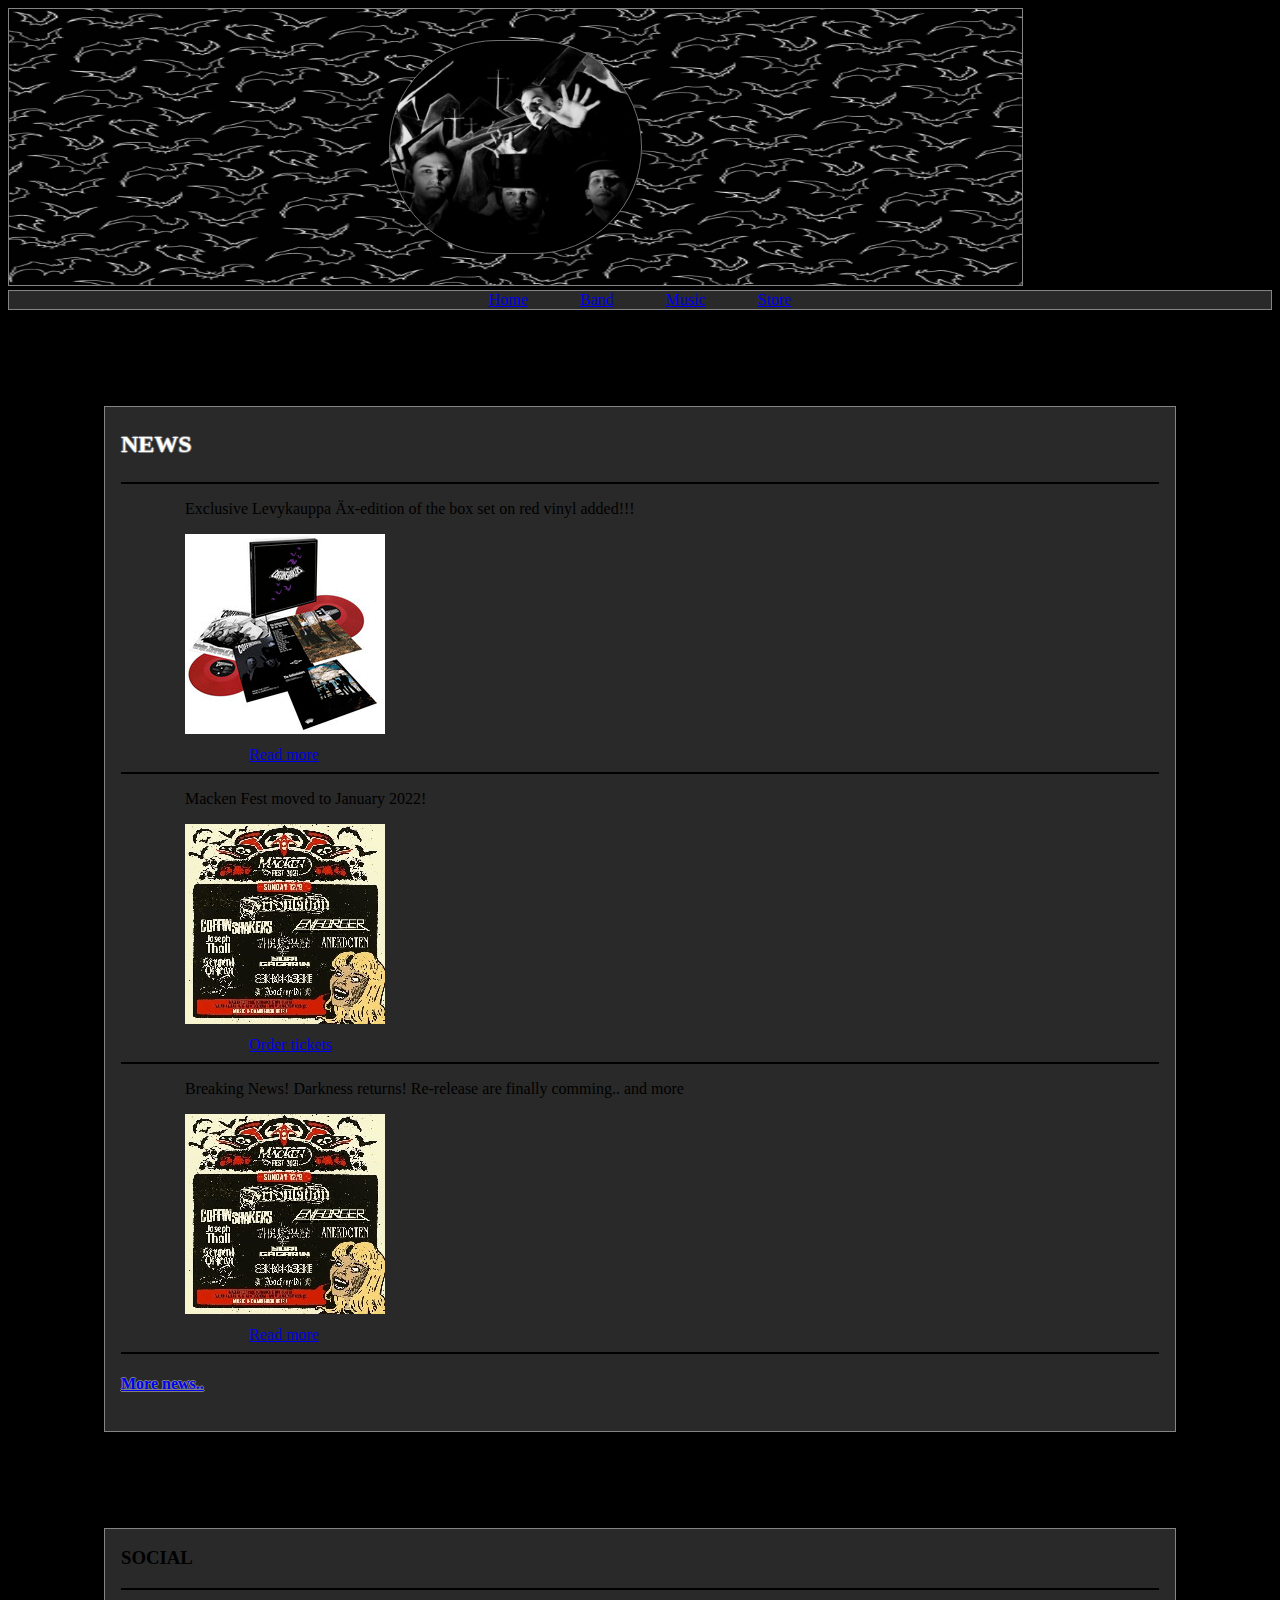
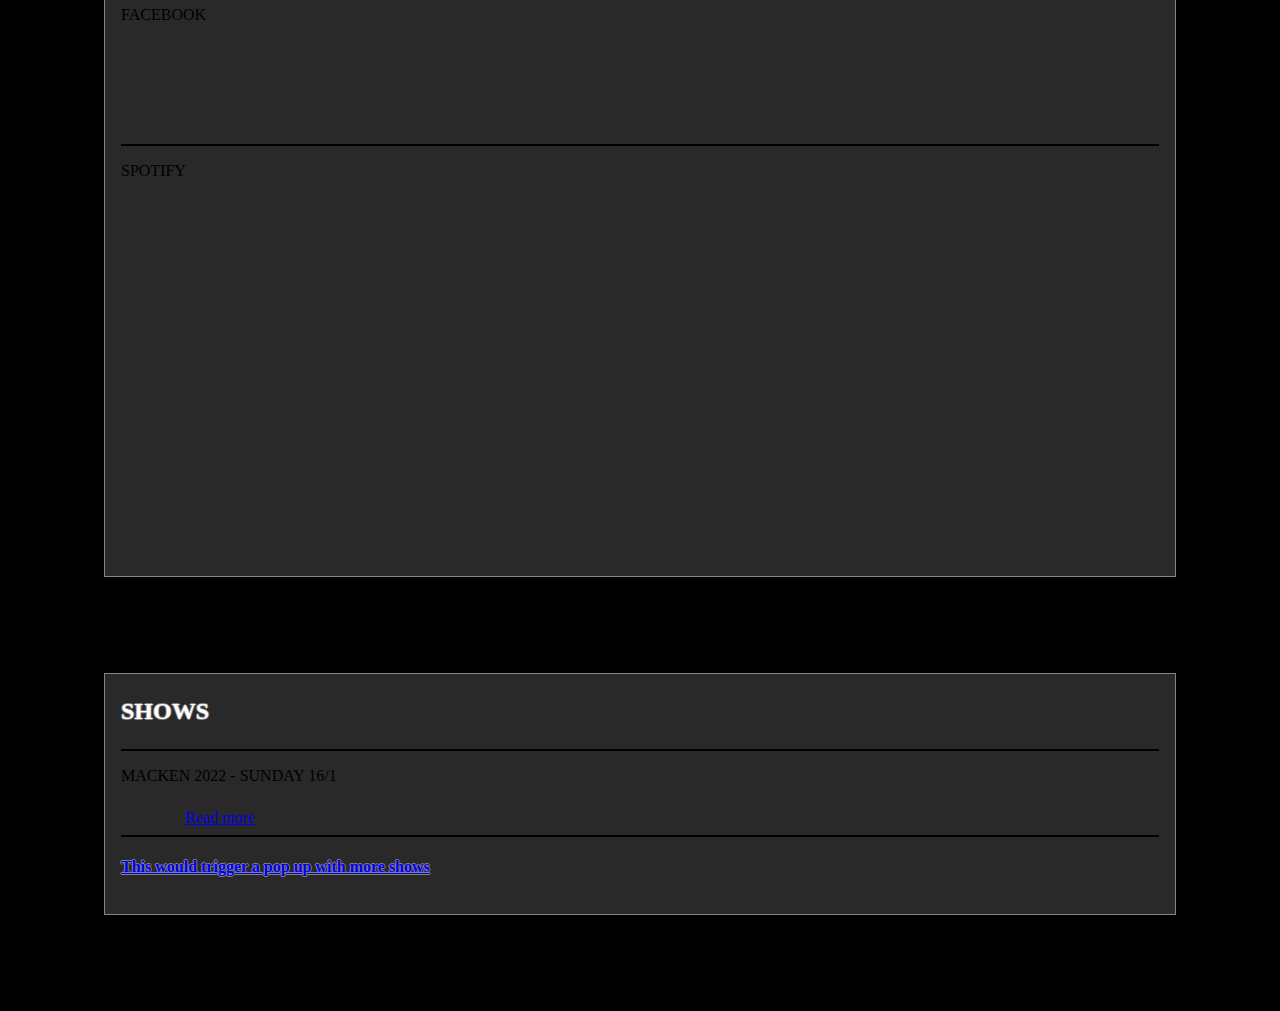
==== index.html @ 34703eab "Update index.html" ====
<!DOCTYPE html>
<html lang="en">
<head>
    <meta charset="UTF-8">
    <meta http-equiv="X-UA-Compatible" content="IE=edge">
    <meta name="viewport" content="width=device-width, initial-scale=1.0">
    <title>The Coffinshakers</title>
    <link rel="stylesheet" href="body_home.css">
</head>
<body>
     
    <section>

         <img class="header_picture" src="Index pictures/Header index.png" alt="logo" />     

         <nav id="navbar"> 
                <a href="index.html">Home</a>   
                <a href="../band/band.html">Band</a>
                <a href="../music/music.html">Music</a>
                <a href="../store/store.html">Store</a>
        </nav>
        

        

          

    </section>


<section id=news_home_tab>

    <img>

    <h3 class="tab_names">NEWS</h3>

    <span class="line_news"></span>

    <article class="news_new_merch" >
        
        <p>Exclusive Levykauppa Äx-edition of the box set on red vinyl added!!!</p>
        <a href="store/store.html"><img src="Index pictures/The curse of the coffinshakers.jpg"></a>
        <div class="news_new_merch_picturetext">
        <a href="store/store.html"><span>Read more<span</></a>
        </div>

    </article>

    <span class="line_news"></span>

    <article class="news_info_festival">

        <p>Macken Fest moved to January 2022!</p>
        <a href="store/store.html"><img src="Index pictures/Macken_poster.jpg"></a>
        <div class="news_new_merch_picturetext">
        <a href="store/store.html"><span>Order tickets<span</></a>
        </div>

        

    </article>
    
    <span class="line_news"></span>

    <article class="news_breaking_news"> 

        <p>Breaking News! Darkness returns! Re-release are finally comming.. and more</p>
        <a href="store/store.html"><img src="Index pictures/Macken_poster.jpg"></a>
        <div class="news_new_merch_picturetext">
        <a href="store/store.html"><span>Read more<span</></a>
        </div>


    </article>

    <span class="line_news"></span>

    <section class="more_news">

        <a href="index.html"><h4>More news..</h4></a>



    </section>

</section>


</section>
    


<section id="social_home_tab">

    <h3 class="tab_names_social">SOCIAL</h3>

    <span class="line_news"></span>

     <section class=facebook_tab>
         <p>FACEBOOK</p>
         <iframe src="https://www.facebook.com/plugins/page.php?href=https%3A%2F%2Fwww.facebook.com%2Fcoffinshakers&tabs&width=300&height=100&small_header=true&adapt_container_width=false&hide_cover=false&show_facepile=false&appId=117243828300285" width="300" height="100" style="border:none;overflow:hidden" scrolling="no" frameborder="0" allowfullscreen="true" allow="autoplay; clipboard-write; encrypted-media; picture-in-picture; web-share"></iframe>     
     </section>

     <span class="line_news"></span>

     <section class=lastfm_tab>
        <!-- <p>LAST FM</p> -->
     </section>

    <!-- <span class="line_news"></span> -->

     <section class=spotify_tab>
         <p>SPOTIFY</p>

        <iframe src="https://open.spotify.com/embed/album/3rBvmnNixFNedOkrQLKzqr" width="100%" height="360" frameBorder="0" allowfullscreen="" allow="autoplay; clipboard-write; encrypted-media; fullscreen; picture-in-picture"></iframe>

     </section>

                


</section>



    <section id=shows_home_tab>

        <h3 class="tab_names">SHOWS</h3>

        <span class="line_news"></span>

        <article class="show_one_macken">
        
        <span class="line_news"></span>

            <p>MACKEN 2022 - SUNDAY 16/1</p>
        <div class="news_new_merch_picturetext">
        <a href="store/store.html"><span>Read more<span</></a>
        </div>

        </article>

        <span class="line_news"></span>

        <section class="more_shows">
            <a href="index.html"><h4>This would trigger a pop up with more shows</h4></a>



        </section>



    </section>











    

        
</body>
</html>
---- body_home.css ----
body {
     background-image:url("");
     background-color: black;
 }

   
    img {
        max-width: 100%;
        height: auto; 
    }
    
    .tab_names {

        color:#FFFFFF;
        text-shadow:-1px 0 grey, 0 1px grey, 1px 0 grey, 0 -1px grey;
        font-size: 1.5em;
    }

    .more_news {

        color:#FFFFFF;
        text-shadow:-1px 0 grey, 0 1px grey, 1px 0 grey, 0 -1px grey;
        font-size: 1em;
        
    }

    .more_shows {

        color:#FFFFFF;
        text-shadow:-1px 0 grey, 0 1px grey, 1px 0 grey, 0 -1px grey;
        font-size: 1em;
    }

    #navbar {
        overflow: hidden;
        background-color: #292929; 
        text-align:center;
        word-spacing:3em;
        color:#FFFFFF;
        border-width: 0.1em;
        border-style: solid;
        border-color:#848484;
          
    }

    

    #news_home_tab {
        background-color: #292929;
        display: grid;
        grid-column: 1fr,;
        grid-row:1ft;
        gap: 0px;
        margin: 6em;
        padding: 1em;
        padding-top: 0em;
        border-width: 0.1em;
        border-style: solid;
        border-color:#848484;
        
        
    }

    .news_new_merch {

        padding-left:4em;
        padding-right:4em;
    }

    .news_info_festival {
        padding-left:4em;
        padding-right:4em;

    }

    .news_breaking_news {

        padding-left:4em;
        padding-right:4em;
    }

    .news_new_merch_picturetext {
        
            
            padding-top: 0.5em;
            padding-bottom: 0.5em;
            padding-left: 4em;
            padding-right: 4em;
        }
         

    
    .line_news {

        border-bottom: 2px solid;
        
    }
    
    #social_home_tab {
        background-color: #292929;
        display: grid;
        grid-column: 1fr,;
        grid-row:1ft;
        gap: 0px;
        margin: 6em;
        padding: 1em;
        padding-top: 0em;
        border-width: 0.1em;
        border-style: solid;
        border-color:#848484;
    }

    /*.spotify {
        max-width: 100%;
        height: 320;
        <--- Virker ikke?
    }
    */

    #shows_home_tab {
        background-color: #292929;
        display: grid;
        grid-column: 1fr,;
        grid-row:1ft;
        gap: 0px;
        margin: 6em;
        padding: 1em;
        padding-top: 0em;
        border-width: 0.1em;
        border-style: solid;
        border-color:#848484;
    }



 
 @media screen and (min-width: 540px) and (max-width: 760px)

 
 
{  
    img {
        max-width: 100%;
        height: auto; 
    }
    
    .tab_names {

        color:#FFFFFF;
        text-shadow:-1px 0 grey, 0 1px grey, 1px 0 grey, 0 -1px grey;
        font-size: 1.5em;
    }

    .tab_names_social {

        color:#FFFFFF;
        text-shadow:-1px 0 grey, 0 1px grey, 1px 0 grey, 0 -1px grey;
        font-size: 1.5em;
        
    }

    .more_news {

        color:#FFFFFF;
        text-shadow:-1px 0 grey, 0 1px grey, 1px 0 grey, 0 -1px grey;
        font-size: 1em;
        
    }

    .more_shows {

        color:#FFFFFF;
        text-shadow:-1px 0 grey, 0 1px grey, 1px 0 grey, 0 -1px grey;
        font-size: 1em;
    }

    #navbar {
        overflow: hidden;
        background-color: #292929; 
        text-align:center;
        word-spacing:3em;
        color:#FFFFFF;
        border-width: 0.1em;
        border-style: solid;
        border-color:#848484;
          
    }

    

    #news_home_tab {
        background-color: #292929;
        display: grid;
        grid-column: 1fr,;
        grid-row:1ft;
        gap: 0px;
        margin: 6em;
        padding: 1em;
        padding-top: 0em;
        border-width: 0.1em;
        border-style: solid;
        border-color:#848484;
        
        
    }

    .news_new_merch {

        padding-left:4em;
        padding-right:4em;
    }

    .news_info_festival {
        padding-left:4em;
        padding-right:4em;

    }

    .news_breaking_news {

        padding-left:4em;
        padding-right:4em;
    }

    .news_new_merch_picturetext {
        
            
            padding-top: 0.5em;
            padding-bottom: 0.5em;
            padding-left: 4em;
            padding-right: 4em;
        }
         

    
    .line_news {

        border-bottom: 2px solid;
        
    }
    

    /*.spotify {
        max-width: 100%;
        height: 320;
        <--- Virker ikke?
    }
    */

    #shows_home_tab {
        background-color: #292929;
        display: grid;
        grid-column: 1fr,;
        grid-row:1ft;
        gap: 0px;
        margin: 6em;
        padding: 1em;
        padding-top: 0em;
        border-width: 0.1em;
        border-style: solid;
        border-color:#848484;
    }

    .show_one_macken {

        padding-left:4em;
        padding-right:4em;
    }


}




@media screen and (min-width: 760px) and (max-width: 900px)

{  
    img {
        max-width: 100%;
        height: auto; 
    }
    
    .tab_names {

        color:#FFFFFF;
        text-shadow:-1px 0 grey, 0 1px grey, 1px 0 grey, 0 -1px grey;
        font-size: 1.5em;
        padding-left: 9em;
        padding-right: 12em;
    }

    .tab_names_social {

        color:#FFFFFF;
        text-shadow:-1px 0 grey, 0 1px grey, 1px 0 grey, 0 -1px grey;
        font-size: 1.5em;
        padding-left: 9em;
        padding-right: 0em;
    }

    .more_news {

        color:#FFFFFF;
        text-shadow:-1px 0 grey, 0 1px grey, 1px 0 grey, 0 -1px grey;
        font-size: 1em;
        
    }

    .more_shows {

        color:#FFFFFF;
        text-shadow:-1px 0 grey, 0 1px grey, 1px 0 grey, 0 -1px grey;
        font-size: 1em;
    }

    #navbar {
        overflow: hidden;
        background-color: #292929; 
        text-align:center;
        word-spacing:3em;
        color:#FFFFFF;
        border-width: 0.1em;
        border-style: solid;
        border-color:#848484;
          
    }

    

    #news_home_tab {
        background-color: #292929;
        display: grid;
        grid-column: 1fr,;
        grid-row:1ft;
        gap: 0px;
        margin: 8em;
        padding: 1em;
        padding-top: 0em;
        border-width: 0.1em;
        border-style: solid;
        border-color:#848484;
        
        
    }

    .news_new_merch {

        padding-left:9em;
        padding-right:14em;
    }

    .news_info_festival {
        padding-left:9em;
        padding-right:14em;

    }

    .news_breaking_news {

        padding-left:9em;
        padding-right:14em;
    }

    .news_new_merch_picturetext {
        
            
            padding-top: 0.5em;
            padding-bottom: 0.5em;
            padding-left: 4em;
            padding-right: 4em;
        }
         

    
    .line_news {

        border-bottom: 2px solid;
        
    }
    

    /*.spotify {
        max-width: 100%;
        height: 320;
        <--- Virker ikke?
    }
    */

    #shows_home_tab {
        background-color: #292929;
        display: grid;
        grid-column: 1fr,;
        grid-row:1ft;
        gap: 0px;
        margin: 6em;
        padding: 1em;
        padding-top: 0em;
        border-width: 0.1em;
        border-style: solid;
        border-color:#848484;
    }

    .show_one_macken {

        padding-left:9em;
        padding-right:14em;
    }


}



@media screen and (min-width: 810px)

{
    
}
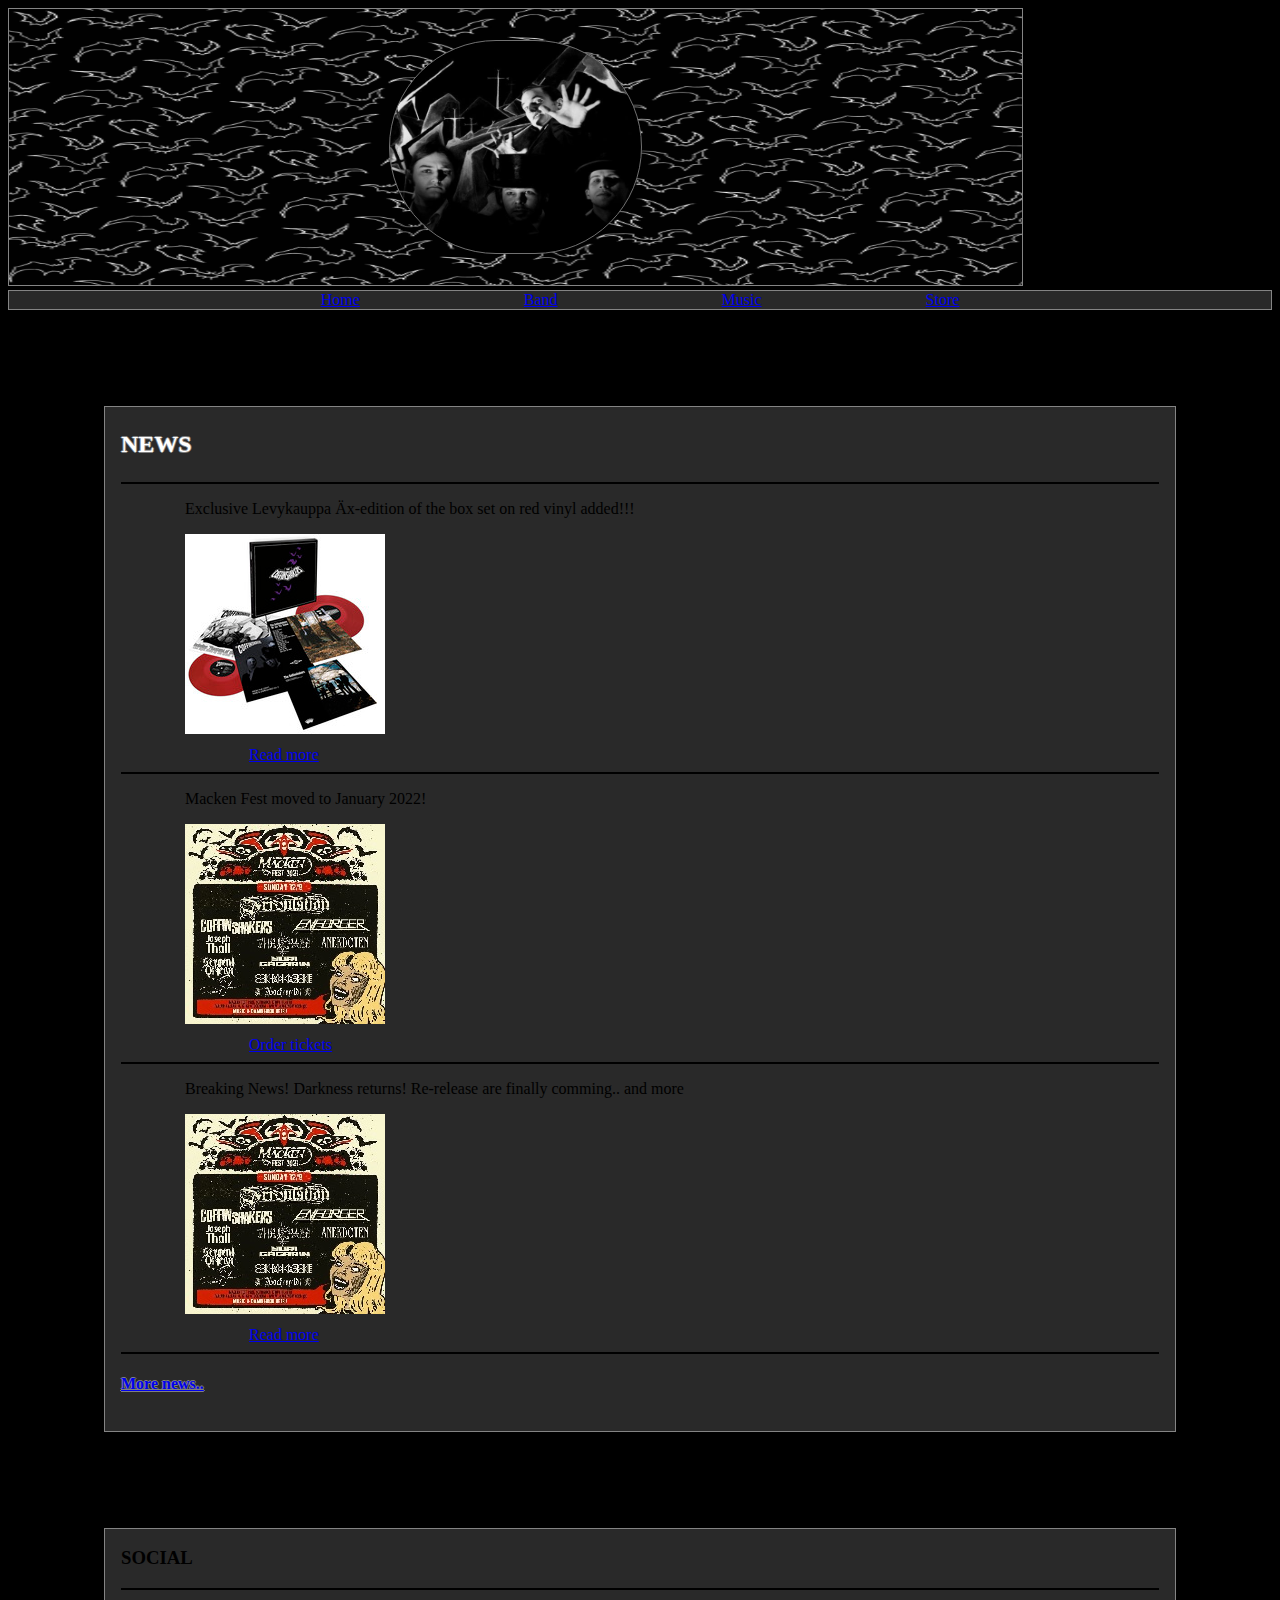
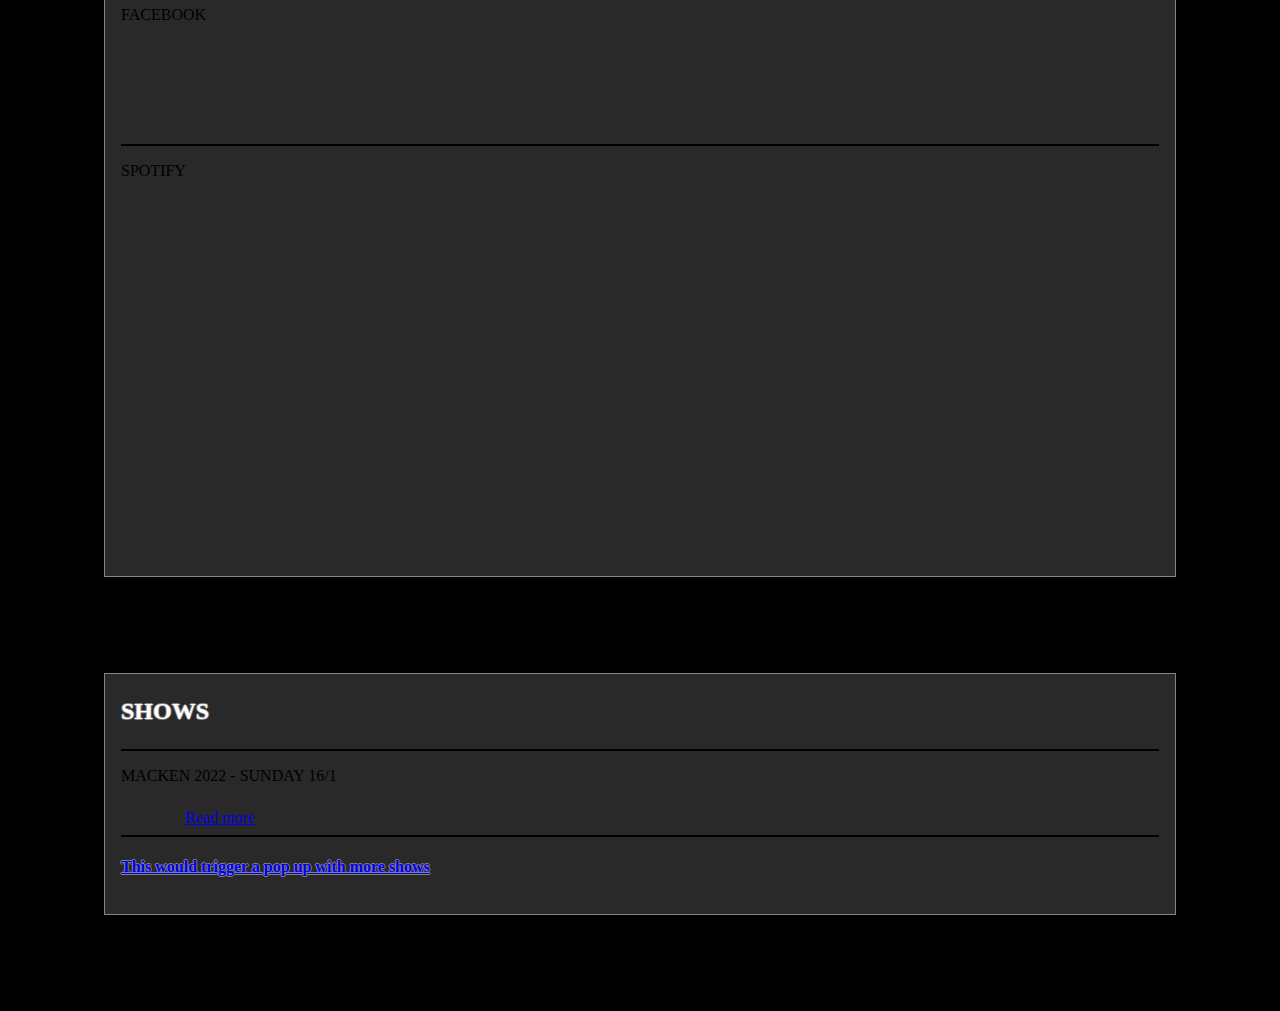
==== commit 733aa276: "added some css to store and body" ====
--- a/index.html
+++ b/index.html
@@ -8,8 +8,10 @@
     <link rel="stylesheet" href="body_home.css">
 </head>
 <body>
-     
-    <section>
+
+ <section class="Home_all_tabs">
+         
+    <section class=>
 
          <img class="header_picture" src="Index pictures/Header index.png" alt="logo" />     
 
@@ -86,7 +88,7 @@
 </section>
 
 
-</section>
+
     
 
 
@@ -154,7 +156,7 @@
     </section>
 
 
-
+</section>
 
 
 
--- a/body_home.css
+++ b/body_home.css
@@ -412,10 +412,33 @@
 
 
 
-@media screen and (min-width: 810px)
+@media screen and (min-width: 910px)
+
 
 {
-    
+    .header_picture {
+        max-width: 100%;
+        height: auto; 
+    }
+
+    #navbar {
+        overflow: hidden;
+        background-color: #292929; 
+        text-align:center;
+        word-spacing:10em;
+        color:#FFFFFF;
+        border-width: 0.1em;
+        border-style: solid;
+        border-color:#848484;
+          
+    }
+
+
+
+
+
+
+
 }
 
 
@@ -428,25 +451,3 @@
 
 
 
-
-
-
-
-
-
-
-
-
-
-
-
-
-
-
-
-
-
-
-
- 
-
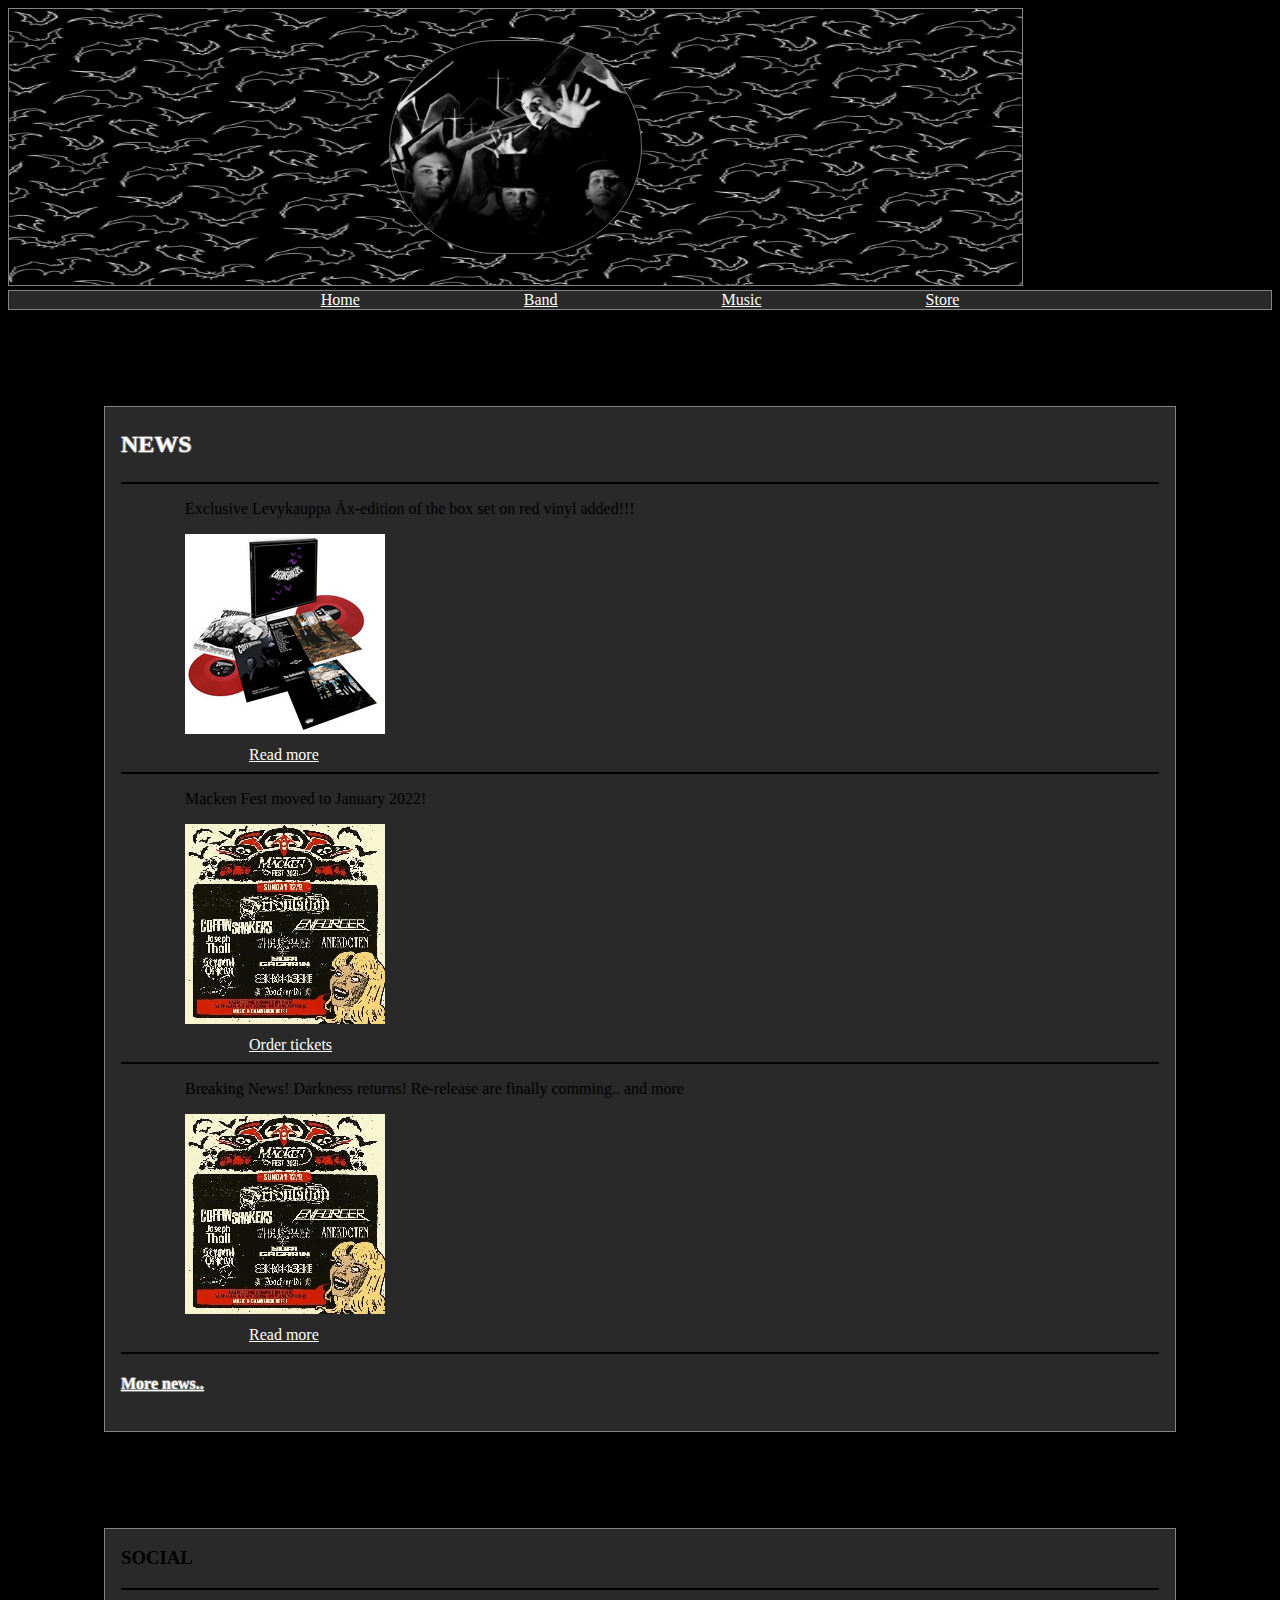
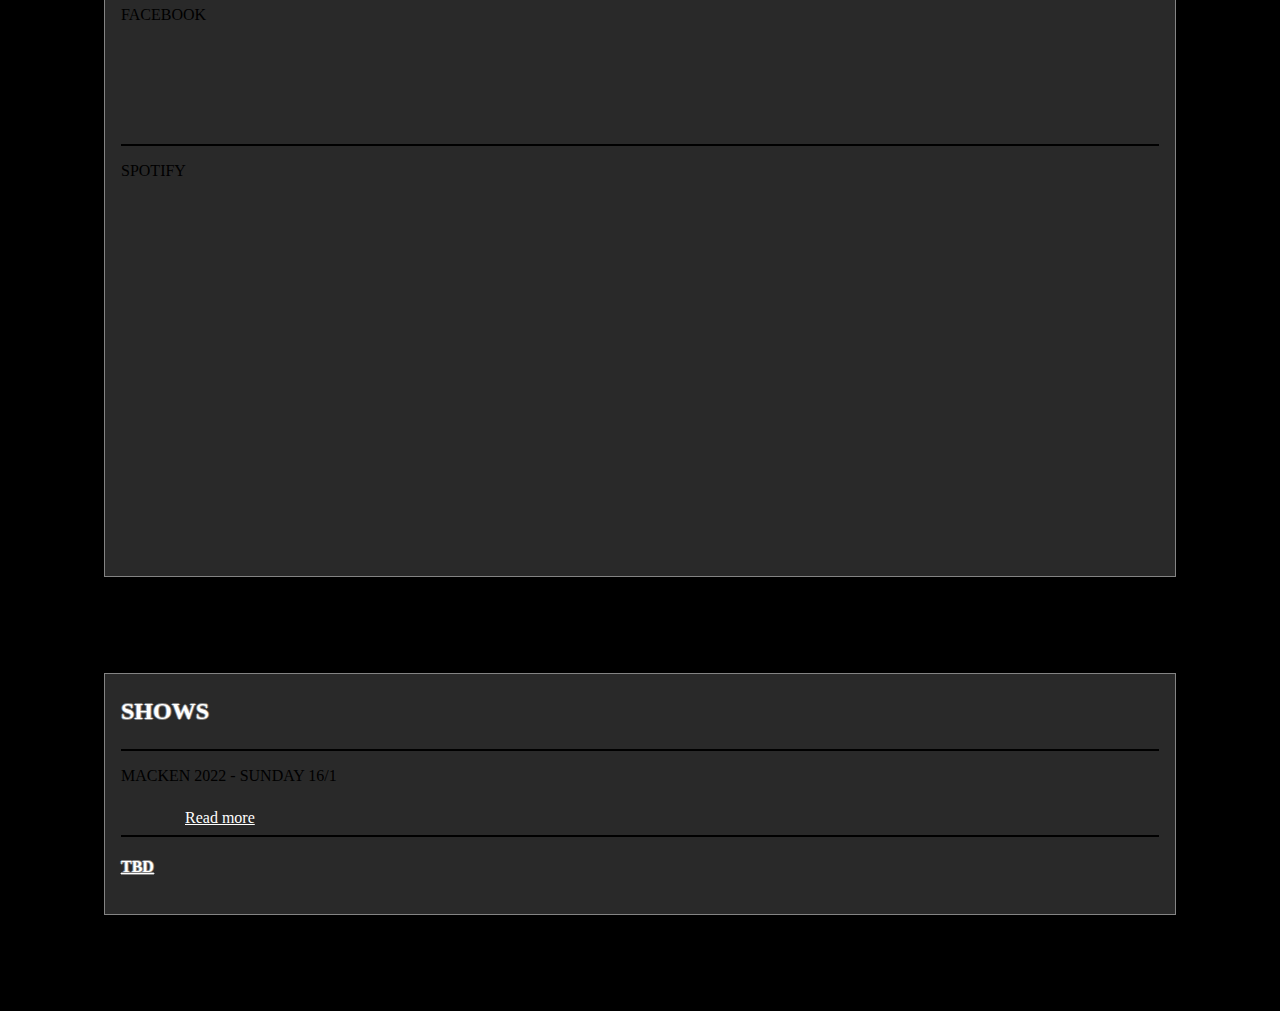
==== commit 0818a5ce: "fixed shows css" ====
--- a/index.html
+++ b/index.html
@@ -10,16 +10,16 @@
 <body>
 
  <section class="Home_all_tabs">
-         
+
     <section class=>
 
          <img class="header_picture" src="Index pictures/Header index.png" alt="logo" />     
 
          <nav id="navbar"> 
-                <a href="index.html">Home</a>   
-                <a href="../band/band.html">Band</a>
-                <a href="../music/music.html">Music</a>
-                <a href="../store/store.html">Store</a>
+                <a class="navbar__headline" href="../index.html">Home</a>   
+                <a class="navbar__headline" href="../band/band.html">Band</a>
+                <a class="navbar__headline" href="../music/music.html">Music</a>
+                <a class="navbar__headline" href="../store/store.html">Store</a>
         </nav>
         
 
@@ -135,7 +135,11 @@
         
         <span class="line_news"></span>
 
-            <p>MACKEN 2022 - SUNDAY 16/1</p>
+<section class="shows_news_tab">
+    
+            <p>MACKEN 2022 - SUNDAY 16/1
+
+            </section>
         <div class="news_new_merch_picturetext">
         <a href="store/store.html"><span>Read more<span</></a>
         </div>
@@ -145,7 +149,7 @@
         <span class="line_news"></span>
 
         <section class="more_shows">
-            <a href="index.html"><h4>This would trigger a pop up with more shows</h4></a>
+            <a href="index.html"><h4>TBD</h4></a>
 
 
 
--- a/body_home.css
+++ b/body_home.css
@@ -7,6 +7,18 @@
     img {
         max-width: 100%;
         height: auto; 
+    }
+
+    a:link {
+
+        color:white;
+        
+    }
+
+    a:visited {
+
+        color:white;
+        
     }
     
     .tab_names {
@@ -143,6 +155,18 @@
         max-width: 100%;
         height: auto; 
     }
+
+    a:link {
+
+        color:white;
+        
+    }
+
+    a:visited {
+
+        color:white;
+        
+    }
     
     .tab_names {
 
@@ -208,11 +232,13 @@
 
         padding-left:4em;
         padding-right:4em;
+        color:#FFFFFF;
     }
 
     .news_info_festival {
         padding-left:4em;
         padding-right:4em;
+        color:#FFFFFF;
 
     }
 
@@ -220,6 +246,168 @@
 
         padding-left:4em;
         padding-right:4em;
+        color:#FFFFFF;
+    }
+
+    .news_new_merch_picturetext {
+        
+            
+            padding-top: 0.5em;
+            padding-bottom: 0.5em;
+            padding-left: 4em;
+            padding-right: 4em;
+            color:#FFFFFF;
+            
+        }
+
+        .shows_news_tab {
+
+            color:#FFFFFF;
+            padding-left: 2em;
+
+        }
+         
+
+    
+    .line_news {
+
+        border-bottom: 2px solid;
+        
+    }
+    
+
+    /*.spotify {
+        max-width: 100%;
+        height: 320;
+        <--- Virker ikke?
+    }
+    */
+
+    #shows_home_tab {
+        background-color: #292929;
+        display: grid;
+        grid-column: 1fr,;
+        grid-row:1ft;
+        gap: 0px;
+        margin: 6em;
+        padding: 1em;
+        padding-top: 0em;
+        border-width: 0.1em;
+        border-style: solid;
+        border-color:#848484;
+    }
+
+    .show_one_macken {
+
+        padding-left:4em;
+        padding-right:4em;
+    }
+
+
+}
+
+
+
+
+@media screen and (min-width: 760px) and (max-width: 900px)
+
+{  
+    img {
+        max-width: 100%;
+        height: auto; 
+    }
+
+    a:link {
+
+        color:white;
+        
+    }
+
+    a:visited {
+
+        color:white;
+        
+    }
+    
+    .tab_names {
+
+        color:#FFFFFF;
+        text-shadow:-1px 0 grey, 0 1px grey, 1px 0 grey, 0 -1px grey;
+        font-size: 1.5em;
+        padding-left: 9em;
+        padding-right: 12em;
+    }
+
+    .tab_names_social {
+
+        color:#FFFFFF;
+        text-shadow:-1px 0 grey, 0 1px grey, 1px 0 grey, 0 -1px grey;
+        font-size: 1.5em;
+        padding-left: 9em;
+        padding-right: 0em;
+    }
+
+    .more_news {
+
+        color:#FFFFFF;
+        text-shadow:-1px 0 grey, 0 1px grey, 1px 0 grey, 0 -1px grey;
+        font-size: 1em;
+        
+    }
+
+    .more_shows {
+
+        color:#FFFFFF;
+        text-shadow:-1px 0 grey, 0 1px grey, 1px 0 grey, 0 -1px grey;
+        font-size: 1em;
+    }
+
+    #navbar {
+        overflow: hidden;
+        background-color: #292929; 
+        text-align:center;
+        word-spacing:3em;
+        color:#FFFFFF;
+        border-width: 0.1em;
+        border-style: solid;
+        border-color:#848484;
+          
+    }
+
+    
+
+    #news_home_tab {
+        background-color: #292929;
+        display: grid;
+        grid-column: 1fr,;
+        grid-row:1ft;
+        gap: 0px;
+        margin: 8em;
+        padding: 1em;
+        padding-top: 0em;
+        border-width: 0.1em;
+        border-style: solid;
+        border-color:#848484;
+        
+        
+    }
+
+    .news_new_merch {
+
+        padding-left:9em;
+        padding-right:14em;
+    }
+
+    .news_info_festival {
+        padding-left:9em;
+        padding-right:14em;
+
+    }
+
+    .news_breaking_news {
+
+        padding-left:9em;
+        padding-right:14em;
     }
 
     .news_new_merch_picturetext {
@@ -230,6 +418,13 @@
             padding-left: 4em;
             padding-right: 4em;
         }
+
+        .shows_news_tab {
+
+            color:#FFFFFF;
+            padding-left: 2em;
+
+        }
          
 
     
@@ -263,148 +458,9 @@
 
     .show_one_macken {
 
-        padding-left:4em;
-        padding-right:4em;
-    }
-
-
-}
-
-
-
-
-@media screen and (min-width: 760px) and (max-width: 900px)
-
-{  
-    img {
-        max-width: 100%;
-        height: auto; 
-    }
-    
-    .tab_names {
-
-        color:#FFFFFF;
-        text-shadow:-1px 0 grey, 0 1px grey, 1px 0 grey, 0 -1px grey;
-        font-size: 1.5em;
-        padding-left: 9em;
-        padding-right: 12em;
-    }
-
-    .tab_names_social {
-
-        color:#FFFFFF;
-        text-shadow:-1px 0 grey, 0 1px grey, 1px 0 grey, 0 -1px grey;
-        font-size: 1.5em;
-        padding-left: 9em;
-        padding-right: 0em;
-    }
-
-    .more_news {
-
-        color:#FFFFFF;
-        text-shadow:-1px 0 grey, 0 1px grey, 1px 0 grey, 0 -1px grey;
-        font-size: 1em;
-        
-    }
-
-    .more_shows {
-
-        color:#FFFFFF;
-        text-shadow:-1px 0 grey, 0 1px grey, 1px 0 grey, 0 -1px grey;
-        font-size: 1em;
-    }
-
-    #navbar {
-        overflow: hidden;
-        background-color: #292929; 
-        text-align:center;
-        word-spacing:3em;
-        color:#FFFFFF;
-        border-width: 0.1em;
-        border-style: solid;
-        border-color:#848484;
-          
-    }
-
-    
-
-    #news_home_tab {
-        background-color: #292929;
-        display: grid;
-        grid-column: 1fr,;
-        grid-row:1ft;
-        gap: 0px;
-        margin: 8em;
-        padding: 1em;
-        padding-top: 0em;
-        border-width: 0.1em;
-        border-style: solid;
-        border-color:#848484;
-        
-        
-    }
-
-    .news_new_merch {
-
         padding-left:9em;
         padding-right:14em;
-    }
-
-    .news_info_festival {
-        padding-left:9em;
-        padding-right:14em;
-
-    }
-
-    .news_breaking_news {
-
-        padding-left:9em;
-        padding-right:14em;
-    }
-
-    .news_new_merch_picturetext {
-        
-            
-            padding-top: 0.5em;
-            padding-bottom: 0.5em;
-            padding-left: 4em;
-            padding-right: 4em;
-        }
-         
-
-    
-    .line_news {
-
-        border-bottom: 2px solid;
-        
-    }
-    
-
-    /*.spotify {
-        max-width: 100%;
-        height: 320;
-        <--- Virker ikke?
-    }
-    */
-
-    #shows_home_tab {
-        background-color: #292929;
-        display: grid;
-        grid-column: 1fr,;
-        grid-row:1ft;
-        gap: 0px;
-        margin: 6em;
-        padding: 1em;
-        padding-top: 0em;
-        border-width: 0.1em;
-        border-style: solid;
-        border-color:#848484;
-    }
-
-    .show_one_macken {
-
-        padding-left:9em;
-        padding-right:14em;
+    
     }
 
 
@@ -419,6 +475,18 @@
     .header_picture {
         max-width: 100%;
         height: auto; 
+    }
+
+    a:link {
+
+        color:white;
+        
+    }
+
+    a:visited {
+
+        color:white;
+        
     }
 
     #navbar {
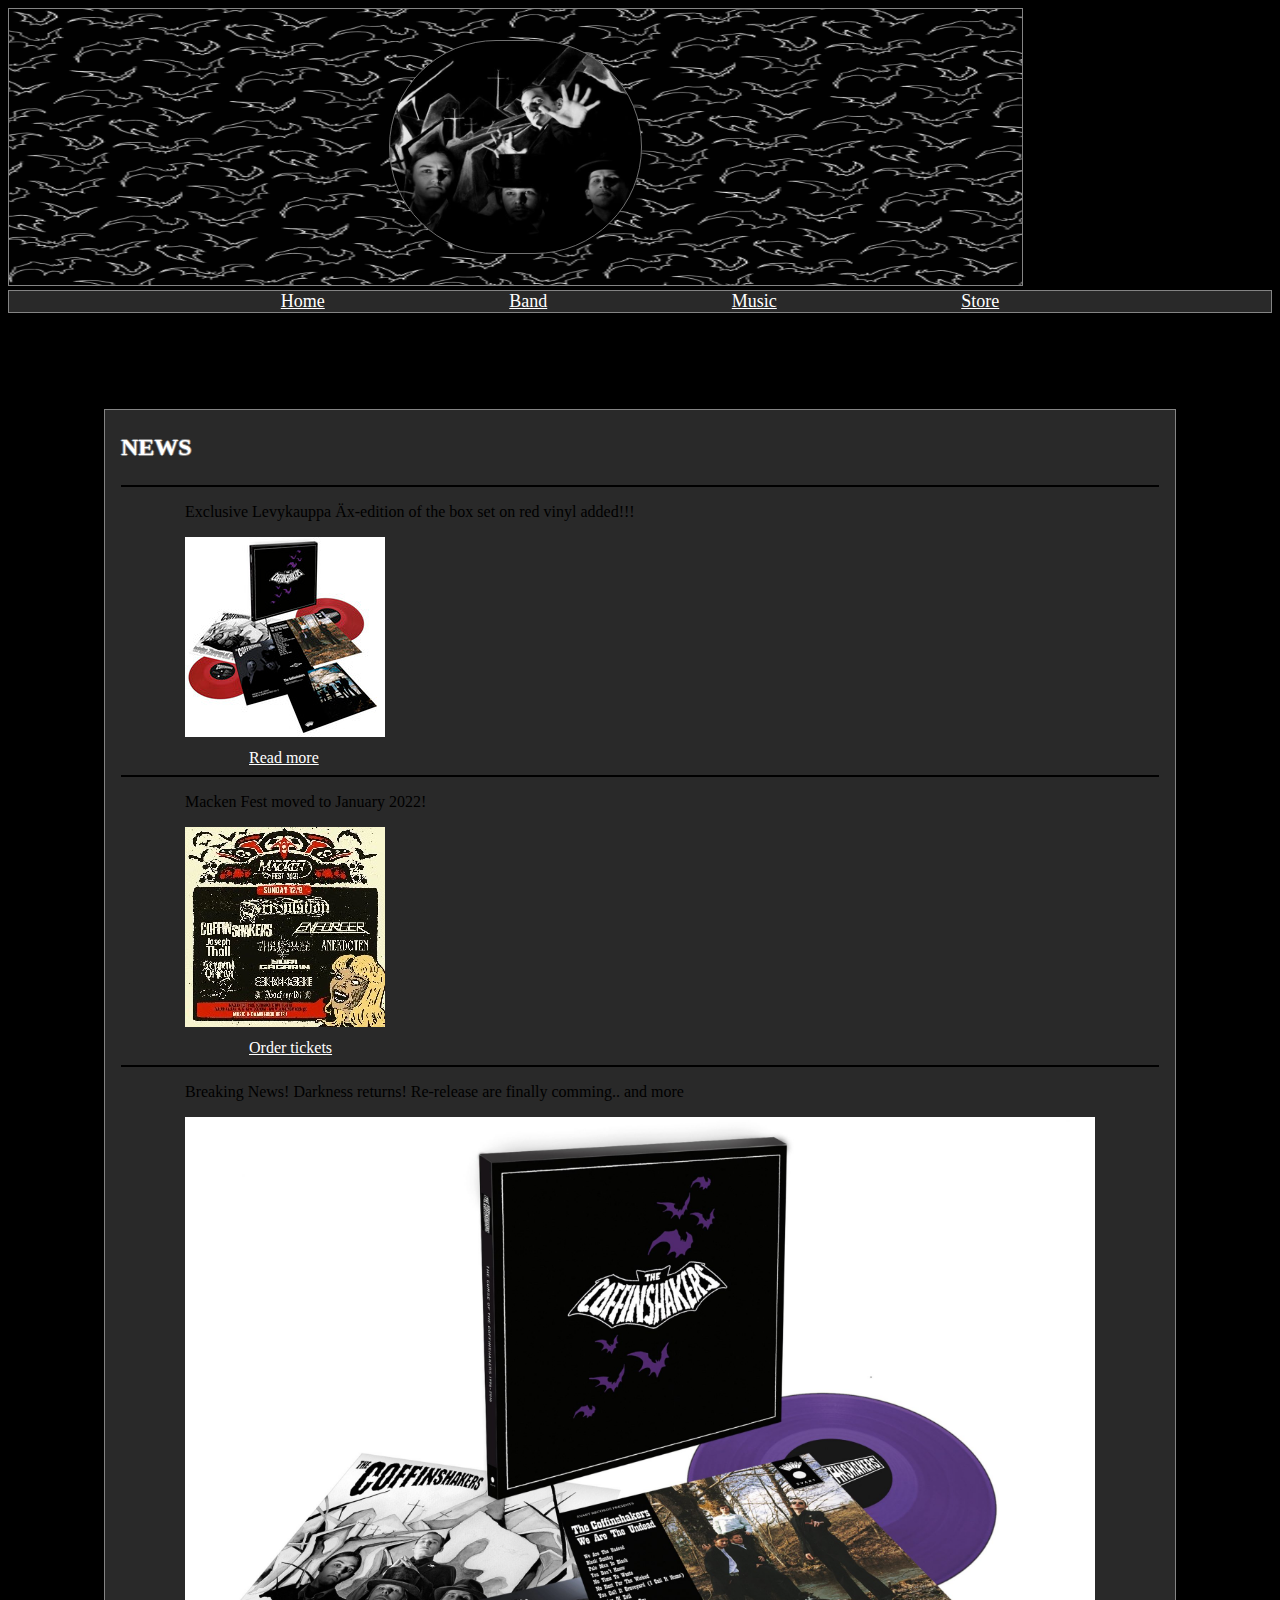
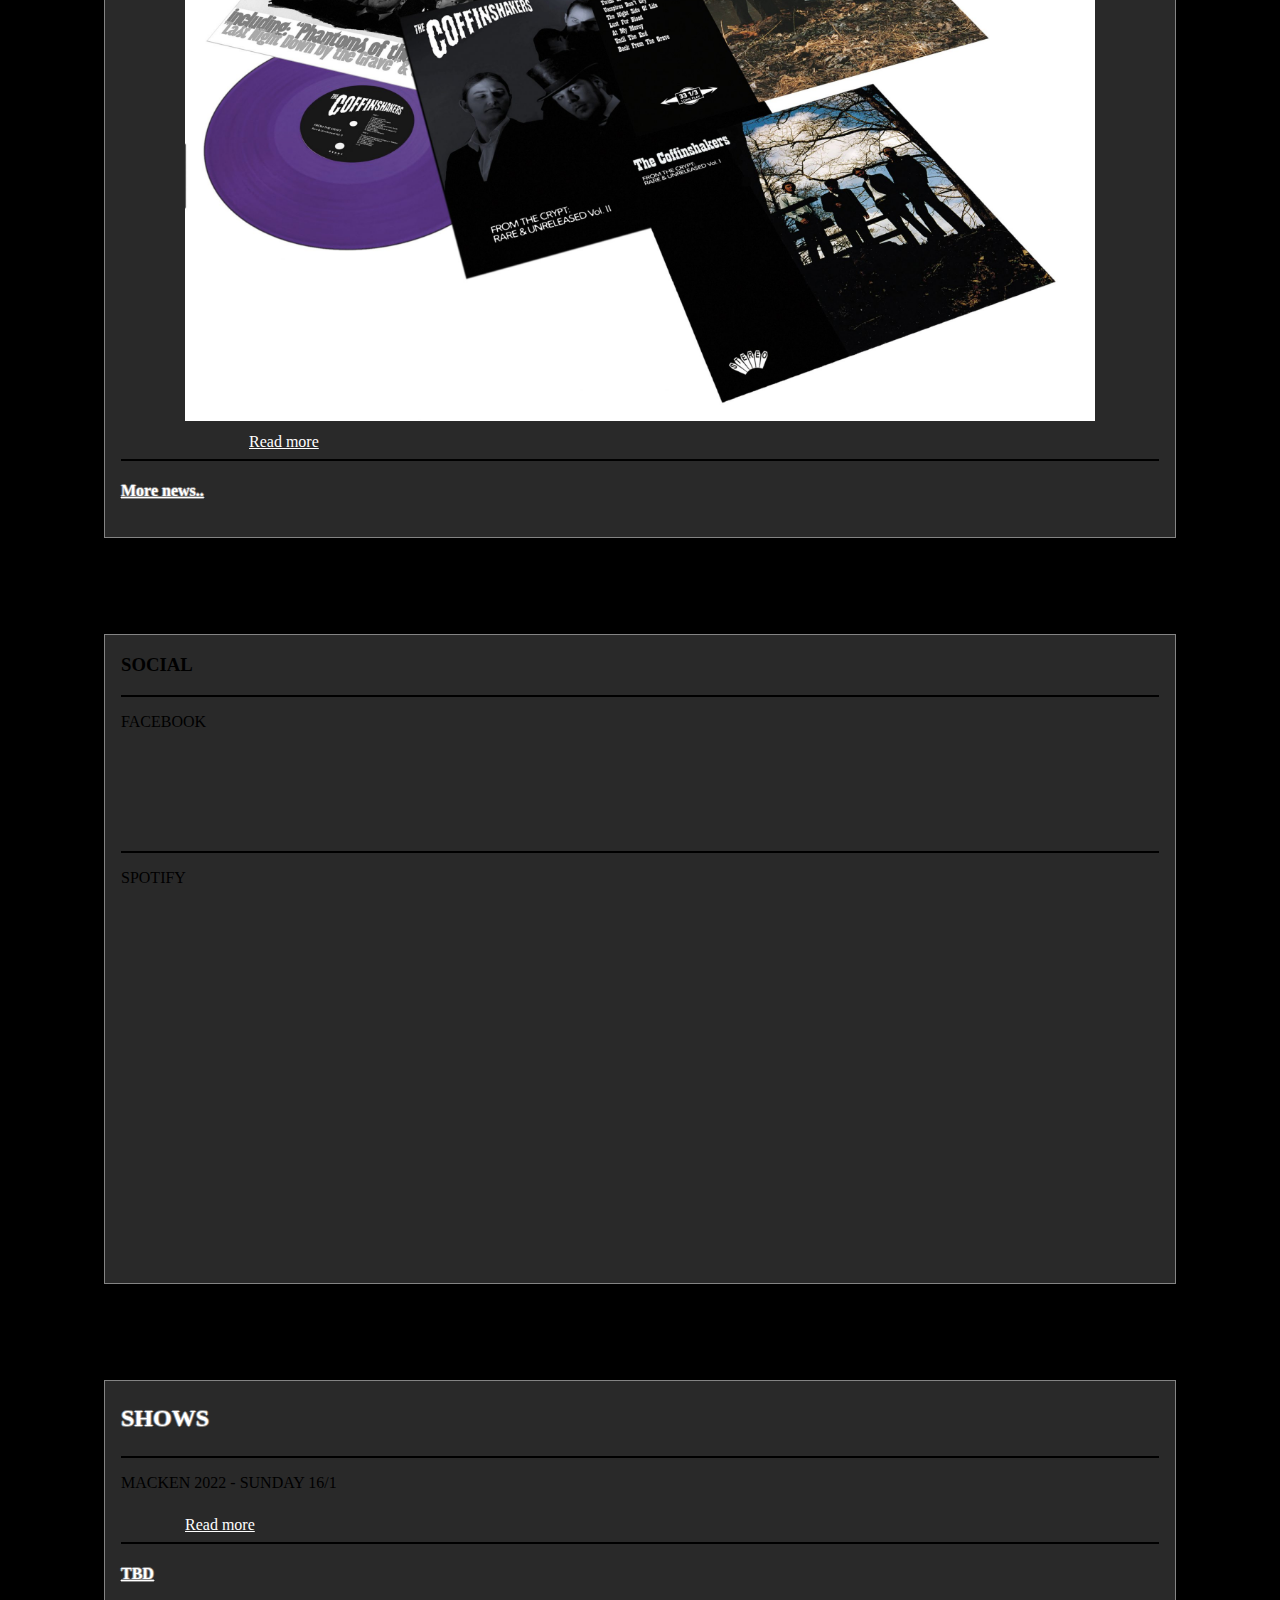
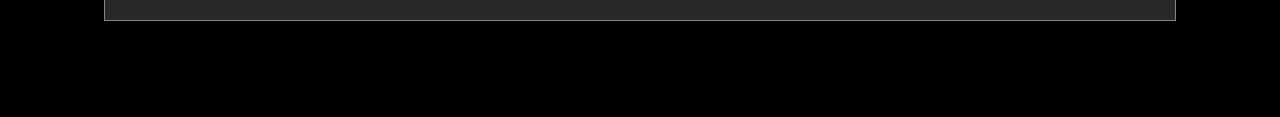
==== commit 08af69b9: "added album cover to news" ====
--- a/index.html
+++ b/index.html
@@ -67,7 +67,7 @@
     <article class="news_breaking_news"> 
 
         <p>Breaking News! Darkness returns! Re-release are finally comming.. and more</p>
-        <a href="store/store.html"><img src="Index pictures/Macken_poster.jpg"></a>
+        <a href="store/store.html"><img src="Index pictures/The Curse Of The Coffinshakers 1996-2016.jpg"></a>
         <div class="news_new_merch_picturetext">
         <a href="store/store.html"><span>Read more<span</></a>
         </div>
--- a/body_home.css
+++ b/body_home.css
@@ -52,6 +52,7 @@
         border-width: 0.1em;
         border-style: solid;
         border-color:#848484;
+        font-size: large;
           
     }
 
@@ -394,19 +395,19 @@
 
     .news_new_merch {
 
-        padding-left:9em;
+        padding-left:8em;
         padding-right:14em;
     }
 
     .news_info_festival {
-        padding-left:9em;
+        padding-left:8em;
         padding-right:14em;
 
     }
 
     .news_breaking_news {
 
-        padding-left:9em;
+        padding-left:8em;
         padding-right:14em;
     }
 
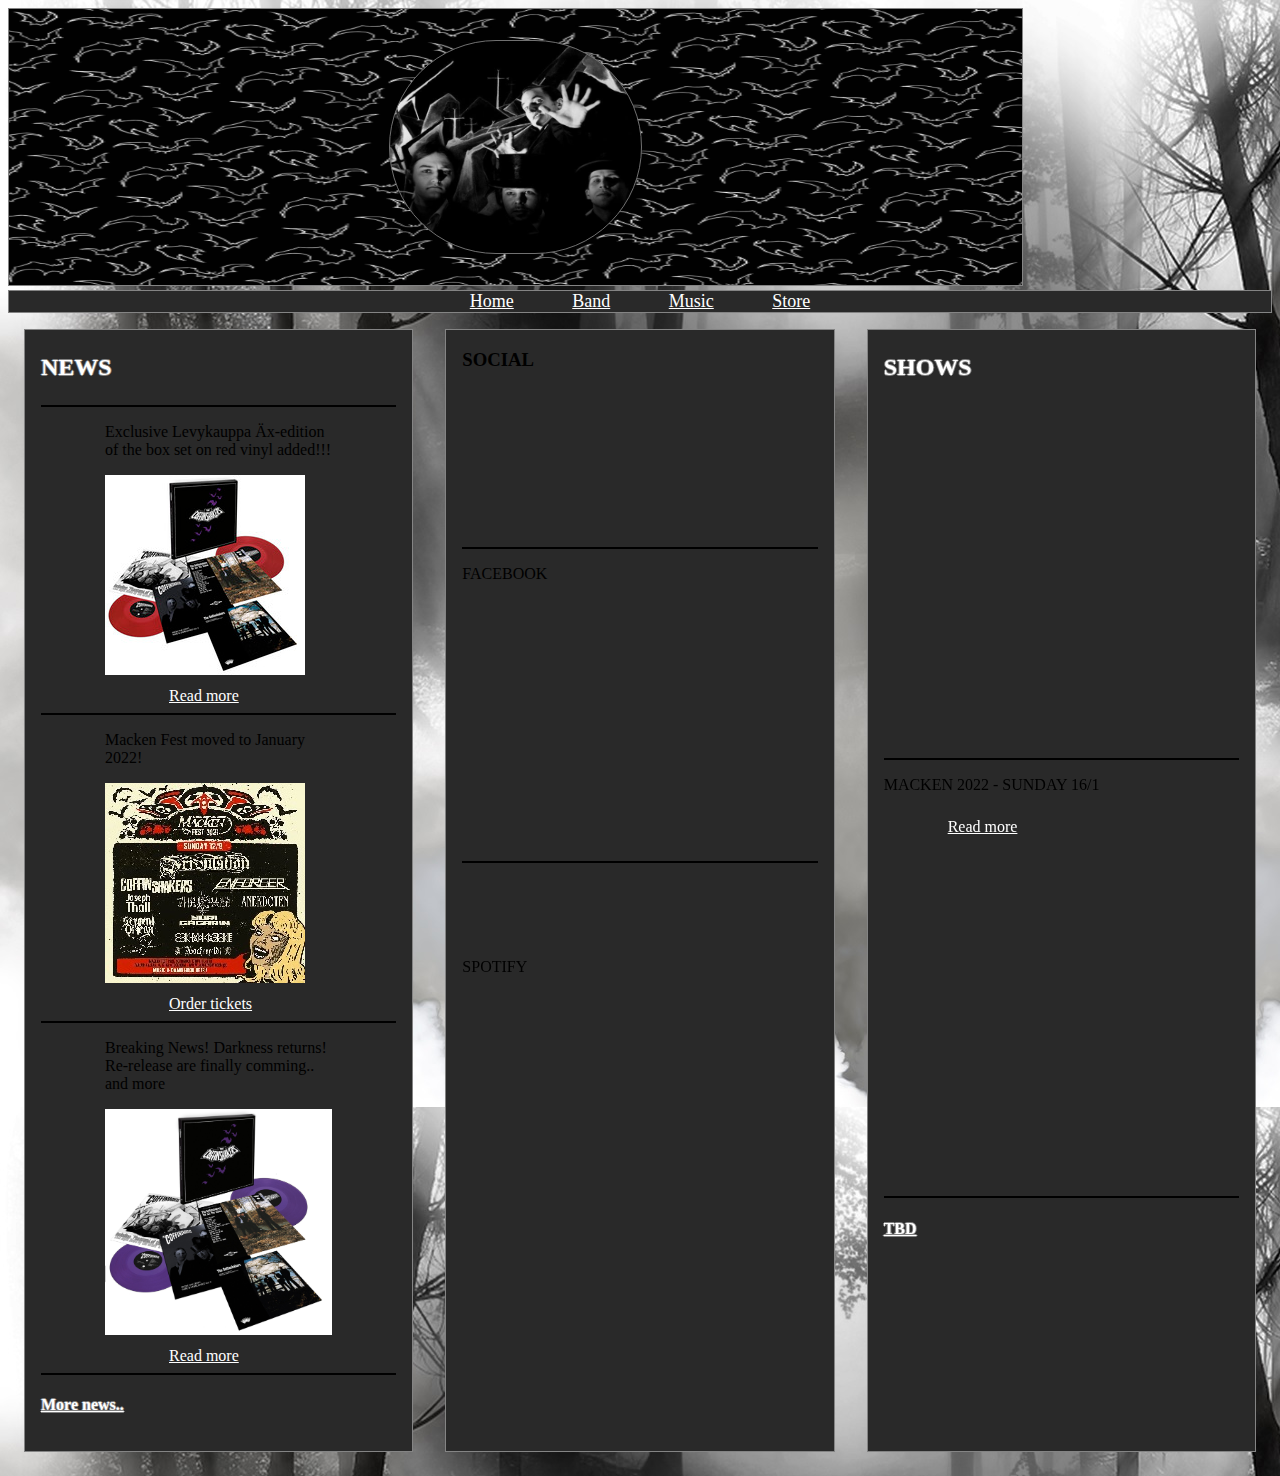
==== commit 0ec57e7e: "fixed css grid in index" ====
--- a/index.html
+++ b/index.html
@@ -9,7 +9,6 @@
 </head>
 <body>
 
- <section class="Home_all_tabs">
 
     <section class=>
 
@@ -28,6 +27,8 @@
           
 
     </section>
+
+<section id="home_all_tabs">
 
 
 <section id=news_home_tab>
--- a/body_home.css
+++ b/body_home.css
@@ -1,9 +1,17 @@
  body {
-     background-image:url("");
+     background-image:url("Coffinshakers.jpg");
      background-color: black;
  }
 
-   
+
+
+
+ 
+ @media screen and (min-width: 540px) and (max-width: 760px)
+
+ 
+ 
+{  
     img {
         max-width: 100%;
         height: auto; 
@@ -26,6 +34,14 @@
         color:#FFFFFF;
         text-shadow:-1px 0 grey, 0 1px grey, 1px 0 grey, 0 -1px grey;
         font-size: 1.5em;
+    }
+
+    .tab_names_social {
+
+        color:#FFFFFF;
+        text-shadow:-1px 0 grey, 0 1px grey, 1px 0 grey, 0 -1px grey;
+        font-size: 1.5em;
+        
     }
 
     .more_news {
@@ -52,7 +68,6 @@
         border-width: 0.1em;
         border-style: solid;
         border-color:#848484;
-        font-size: large;
           
     }
 
@@ -78,11 +93,13 @@
 
         padding-left:4em;
         padding-right:4em;
+        color:#FFFFFF;
     }
 
     .news_info_festival {
         padding-left:4em;
         padding-right:4em;
+        color:#FFFFFF;
 
     }
 
@@ -90,6 +107,7 @@
 
         padding-left:4em;
         padding-right:4em;
+        color:#FFFFFF;
     }
 
     .news_new_merch_picturetext {
@@ -99,6 +117,25 @@
             padding-bottom: 0.5em;
             padding-left: 4em;
             padding-right: 4em;
+            color:#FFFFFF;
+            
+        }
+
+        .shows_news_tab {
+
+            color:#FFFFFF;
+            padding-left: 2em;
+
+        }
+
+        .facebook_tab {
+
+            color:#FFFFFF;
+        }
+
+        .spotify_tab {
+
+            color:#FFFFFF
         }
          
 
@@ -106,22 +143,10 @@
     .line_news {
 
         border-bottom: 2px solid;
-        
-    }
-    
-    #social_home_tab {
-        background-color: #292929;
-        display: grid;
-        grid-column: 1fr,;
-        grid-row:1ft;
-        gap: 0px;
-        margin: 6em;
-        padding: 1em;
-        padding-top: 0em;
-        border-width: 0.1em;
-        border-style: solid;
-        border-color:#848484;
-    }
+        width: 100%;
+        
+    }
+    
 
     /*.spotify {
         max-width: 100%;
@@ -144,13 +169,20 @@
         border-color:#848484;
     }
 
-
-
- 
- @media screen and (min-width: 540px) and (max-width: 760px)
-
- 
- 
+    .show_one_macken {
+
+        padding-left:4em;
+        padding-right:4em;
+    }
+
+
+}
+
+
+
+
+@media screen and (min-width: 760px) and (max-width: 900px)
+
 {  
     img {
         max-width: 100%;
@@ -174,6 +206,8 @@
         color:#FFFFFF;
         text-shadow:-1px 0 grey, 0 1px grey, 1px 0 grey, 0 -1px grey;
         font-size: 1.5em;
+        padding-left: 9em;
+        padding-right: 12em;
     }
 
     .tab_names_social {
@@ -181,7 +215,8 @@
         color:#FFFFFF;
         text-shadow:-1px 0 grey, 0 1px grey, 1px 0 grey, 0 -1px grey;
         font-size: 1.5em;
-        
+        padding-left: 9em;
+        padding-right: 0em;
     }
 
     .more_news {
@@ -219,7 +254,7 @@
         grid-column: 1fr,;
         grid-row:1ft;
         gap: 0px;
-        margin: 6em;
+        margin: 8em;
         padding: 1em;
         padding-top: 0em;
         border-width: 0.1em;
@@ -231,22 +266,22 @@
 
     .news_new_merch {
 
-        padding-left:4em;
-        padding-right:4em;
+        padding-left:8em;
+        padding-right:14em;
         color:#FFFFFF;
     }
 
     .news_info_festival {
-        padding-left:4em;
-        padding-right:4em;
+        padding-left:8em;
+        padding-right:14em;
         color:#FFFFFF;
 
     }
 
     .news_breaking_news {
 
-        padding-left:4em;
-        padding-right:4em;
+        padding-left:8em;
+        padding-right:14em;
         color:#FFFFFF;
     }
 
@@ -257,8 +292,6 @@
             padding-bottom: 0.5em;
             padding-left: 4em;
             padding-right: 4em;
-            color:#FFFFFF;
-            
         }
 
         .shows_news_tab {
@@ -273,6 +306,7 @@
     .line_news {
 
         border-bottom: 2px solid;
+        width: 100%;
         
     }
     
@@ -300,165 +334,6 @@
 
     .show_one_macken {
 
-        padding-left:4em;
-        padding-right:4em;
-    }
-
-
-}
-
-
-
-
-@media screen and (min-width: 760px) and (max-width: 900px)
-
-{  
-    img {
-        max-width: 100%;
-        height: auto; 
-    }
-
-    a:link {
-
-        color:white;
-        
-    }
-
-    a:visited {
-
-        color:white;
-        
-    }
-    
-    .tab_names {
-
-        color:#FFFFFF;
-        text-shadow:-1px 0 grey, 0 1px grey, 1px 0 grey, 0 -1px grey;
-        font-size: 1.5em;
-        padding-left: 9em;
-        padding-right: 12em;
-    }
-
-    .tab_names_social {
-
-        color:#FFFFFF;
-        text-shadow:-1px 0 grey, 0 1px grey, 1px 0 grey, 0 -1px grey;
-        font-size: 1.5em;
-        padding-left: 9em;
-        padding-right: 0em;
-    }
-
-    .more_news {
-
-        color:#FFFFFF;
-        text-shadow:-1px 0 grey, 0 1px grey, 1px 0 grey, 0 -1px grey;
-        font-size: 1em;
-        
-    }
-
-    .more_shows {
-
-        color:#FFFFFF;
-        text-shadow:-1px 0 grey, 0 1px grey, 1px 0 grey, 0 -1px grey;
-        font-size: 1em;
-    }
-
-    #navbar {
-        overflow: hidden;
-        background-color: #292929; 
-        text-align:center;
-        word-spacing:3em;
-        color:#FFFFFF;
-        border-width: 0.1em;
-        border-style: solid;
-        border-color:#848484;
-          
-    }
-
-    
-
-    #news_home_tab {
-        background-color: #292929;
-        display: grid;
-        grid-column: 1fr,;
-        grid-row:1ft;
-        gap: 0px;
-        margin: 8em;
-        padding: 1em;
-        padding-top: 0em;
-        border-width: 0.1em;
-        border-style: solid;
-        border-color:#848484;
-        
-        
-    }
-
-    .news_new_merch {
-
-        padding-left:8em;
-        padding-right:14em;
-    }
-
-    .news_info_festival {
-        padding-left:8em;
-        padding-right:14em;
-
-    }
-
-    .news_breaking_news {
-
-        padding-left:8em;
-        padding-right:14em;
-    }
-
-    .news_new_merch_picturetext {
-        
-            
-            padding-top: 0.5em;
-            padding-bottom: 0.5em;
-            padding-left: 4em;
-            padding-right: 4em;
-        }
-
-        .shows_news_tab {
-
-            color:#FFFFFF;
-            padding-left: 2em;
-
-        }
-         
-
-    
-    .line_news {
-
-        border-bottom: 2px solid;
-        
-    }
-    
-
-    /*.spotify {
-        max-width: 100%;
-        height: 320;
-        <--- Virker ikke?
-    }
-    */
-
-    #shows_home_tab {
-        background-color: #292929;
-        display: grid;
-        grid-column: 1fr,;
-        grid-row:1ft;
-        gap: 0px;
-        margin: 6em;
-        padding: 1em;
-        padding-top: 0em;
-        border-width: 0.1em;
-        border-style: solid;
-        border-color:#848484;
-    }
-
-    .show_one_macken {
-
         padding-left:9em;
         padding-right:14em;
     
@@ -502,21 +377,165 @@
           
     }
 
-
-
-
-
-
-
-}
-
-
-
-
-
-
-
-
-
-
-
+    #home_all_tabs {
+
+        display:grid;
+        grid-template-columns:1fr 1fr 1fr;
+        grid-template-rows:1fr;
+    }
+
+
+   
+img {
+    max-width: 100%;
+    height: auto; 
+}
+
+a:link {
+
+    color:white;
+    
+}
+
+a:visited {
+
+    color:white;
+    
+}
+
+.tab_names {
+
+    color:#FFFFFF;
+    text-shadow:-1px 0 grey, 0 1px grey, 1px 0 grey, 0 -1px grey;
+    font-size: 1.5em;
+}
+
+.more_news {
+
+    color:#FFFFFF;
+    text-shadow:-1px 0 grey, 0 1px grey, 1px 0 grey, 0 -1px grey;
+    font-size: 1em;
+    
+}
+
+.more_shows {
+
+    color:#FFFFFF;
+    text-shadow:-1px 0 grey, 0 1px grey, 1px 0 grey, 0 -1px grey;
+    font-size: 1em;
+}
+
+#navbar {
+    overflow: hidden;
+    background-color: #292929; 
+    text-align:center;
+    word-spacing:3em;
+    color:#FFFFFF;
+    border-width: 0.1em;
+    border-style: solid;
+    border-color:#848484;
+    font-size: large;
+      
+}
+
+
+
+#news_home_tab {
+    background-color: #292929;
+    display: grid;
+    grid-column: 1;
+    grid-row: 1;
+    margin: 1em;
+    gap: 0px;
+    margin: 61m;
+    padding: 1em;
+    padding-top: 0em;
+    border-width: 0.1em;
+    border-style: solid;
+    border-color:#848484;
+    
+    
+    
+}
+
+.news_new_merch {
+
+    padding-left:4em;
+    padding-right:4em;
+}
+
+.news_info_festival {
+    padding-left:4em;
+    padding-right:4em;
+
+}
+
+.news_breaking_news {
+
+    padding-left:4em;
+    padding-right:4em;
+}
+
+.news_new_merch_picturetext {
+    
+        
+        padding-top: 0.5em;
+        padding-bottom: 0.5em;
+        padding-left: 4em;
+        padding-right: 4em;
+    }
+     
+
+
+.line_news {
+
+    border-bottom: 2px solid;
+    width: 100%;
+    
+}
+
+#social_home_tab {
+    background-color: #292929;
+    display: grid;
+    grid-column: 2;
+    grid-row: 1;
+    margin: 1em;
+    gap: 0px;
+    margin: 1em;
+    padding: 1em;
+    padding-top: 0em;
+    border-width: 0.1em;
+    border-style: solid;
+    border-color:#848484;
+}
+
+#shows_home_tab {
+    background-color: #292929;
+    display: grid;
+    grid-column: 3;
+    grid-row: 1;
+    margin: 1em;
+    gap: 0px;
+    margin: 1em;
+    padding: 1em;
+    padding-top: 0em;
+    border-width: 0.1em;
+    border-style: solid;
+    border-color:#848484;
+}
+
+
+
+
+}
+
+
+
+
+
+
+
+
+
+
+
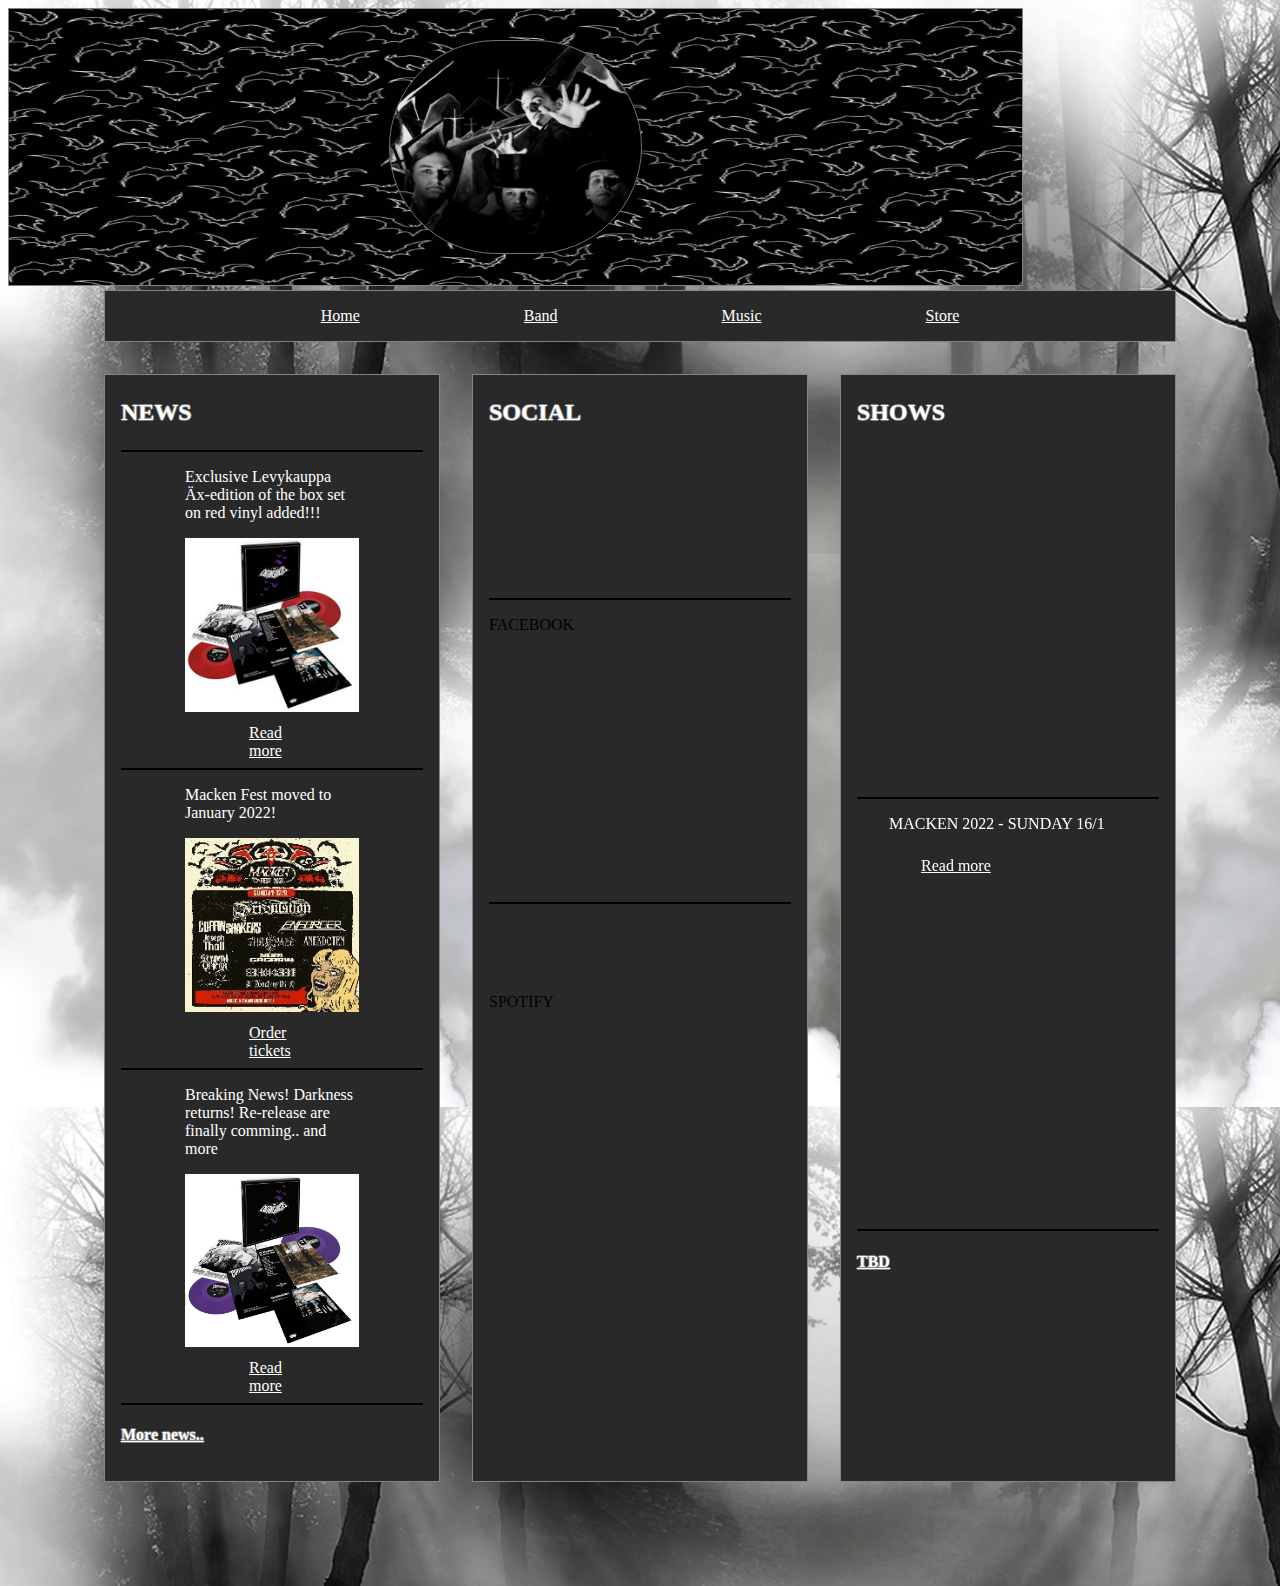
==== commit 27a51a88: "fixed pc version of index" ====
--- a/index.html
+++ b/index.html
@@ -10,7 +10,7 @@
 <body>
 
 
-    <section class=>
+    <section>
 
          <img class="header_picture" src="Index pictures/Header index.png" alt="logo" />     
 
--- a/body_home.css
+++ b/body_home.css
@@ -146,7 +146,19 @@
         width: 100%;
         
     }
-    
+    #social_home_tab {
+        background-color: #292929;
+        display: grid;
+        grid-column: 1fr,;
+        grid-row:1ft;
+        gap: 0px;
+        margin: 6em;
+        padding: 1em;
+        padding-top: 0em;
+        border-width: 0.1em;
+        border-style: solid;
+        border-color:#848484;
+    }
 
     /*.spotify {
         max-width: 100%;
@@ -309,6 +321,18 @@
         width: 100%;
         
     }
+    #social_home_tab {
+        background-color: #292929;
+        display: grid;
+        grid-column: 1fr,;
+        grid-row:1ft;
+        gap: 0px;
+        margin: 6em;
+        padding: 1em;
+        padding-top: 0em;
+        border-width: 0.1em;
+        border-style: solid;
+        border-color:#848484;
     
 
     /*.spotify {
@@ -317,7 +341,7 @@
         <--- Virker ikke?
     }
     */
-
+    }
     #shows_home_tab {
         background-color: #292929;
         display: grid;
@@ -344,7 +368,7 @@
 
 
 
-@media screen and (min-width: 910px)
+@media screen and (min-width: 900px)
 
 
 {
@@ -374,6 +398,9 @@
         border-width: 0.1em;
         border-style: solid;
         border-color:#848484;
+        padding: 1em;
+        margin-right: 6em;
+        margin-left: 6em;
           
     }
 
@@ -382,6 +409,8 @@
         display:grid;
         grid-template-columns:1fr 1fr 1fr;
         grid-template-rows:1fr;
+        padding:5em;
+        padding-top: 1em;
     }
 
 
@@ -410,6 +439,14 @@
     font-size: 1.5em;
 }
 
+.tab_names_social {
+
+    color:#FFFFFF;
+    text-shadow:-1px 0 grey, 0 1px grey, 1px 0 grey, 0 -1px grey;
+    font-size: 1.5em;
+    
+}
+
 .more_news {
 
     color:#FFFFFF;
@@ -425,18 +462,7 @@
     font-size: 1em;
 }
 
-#navbar {
-    overflow: hidden;
-    background-color: #292929; 
-    text-align:center;
-    word-spacing:3em;
-    color:#FFFFFF;
-    border-width: 0.1em;
-    border-style: solid;
-    border-color:#848484;
-    font-size: large;
-      
-}
+
 
 
 
@@ -447,7 +473,6 @@
     grid-row: 1;
     margin: 1em;
     gap: 0px;
-    margin: 61m;
     padding: 1em;
     padding-top: 0em;
     border-width: 0.1em;
@@ -455,42 +480,6 @@
     border-color:#848484;
     
     
-    
-}
-
-.news_new_merch {
-
-    padding-left:4em;
-    padding-right:4em;
-}
-
-.news_info_festival {
-    padding-left:4em;
-    padding-right:4em;
-
-}
-
-.news_breaking_news {
-
-    padding-left:4em;
-    padding-right:4em;
-}
-
-.news_new_merch_picturetext {
-    
-        
-        padding-top: 0.5em;
-        padding-bottom: 0.5em;
-        padding-left: 4em;
-        padding-right: 4em;
-    }
-     
-
-
-.line_news {
-
-    border-bottom: 2px solid;
-    width: 100%;
     
 }
 
@@ -501,7 +490,6 @@
     grid-row: 1;
     margin: 1em;
     gap: 0px;
-    margin: 1em;
     padding: 1em;
     padding-top: 0em;
     border-width: 0.1em;
@@ -516,7 +504,6 @@
     grid-row: 1;
     margin: 1em;
     gap: 0px;
-    margin: 1em;
     padding: 1em;
     padding-top: 0em;
     border-width: 0.1em;
@@ -524,18 +511,64 @@
     border-color:#848484;
 }
 
-
-
-
-}
-
-
-
-
-
-
-
-
-
-
-
+.news_new_merch {
+
+    padding-left:4em;
+    padding-right:4em;
+    color:#FFFFFF;
+}
+
+.news_info_festival {
+    padding-left:4em;
+    padding-right:4em;
+    color:#FFFFFF;
+}
+
+.news_breaking_news {
+
+    padding-left:4em;
+    padding-right:4em;
+    color:#FFFFFF;
+}
+
+.news_new_merch_picturetext {
+    
+        
+        padding-top: 0.5em;
+        padding-bottom: 0.5em;
+        padding-left: 4em;
+        padding-right: 4em;
+        
+    }
+     
+
+
+.line_news {
+
+    border-bottom: 2px solid;
+    width: 100%;
+    
+}
+.shows_news_tab {
+
+    color:#FFFFFF;
+    padding-left: 2em;
+
+}
+
+
+
+
+
+}
+
+
+
+
+
+
+
+
+
+
+
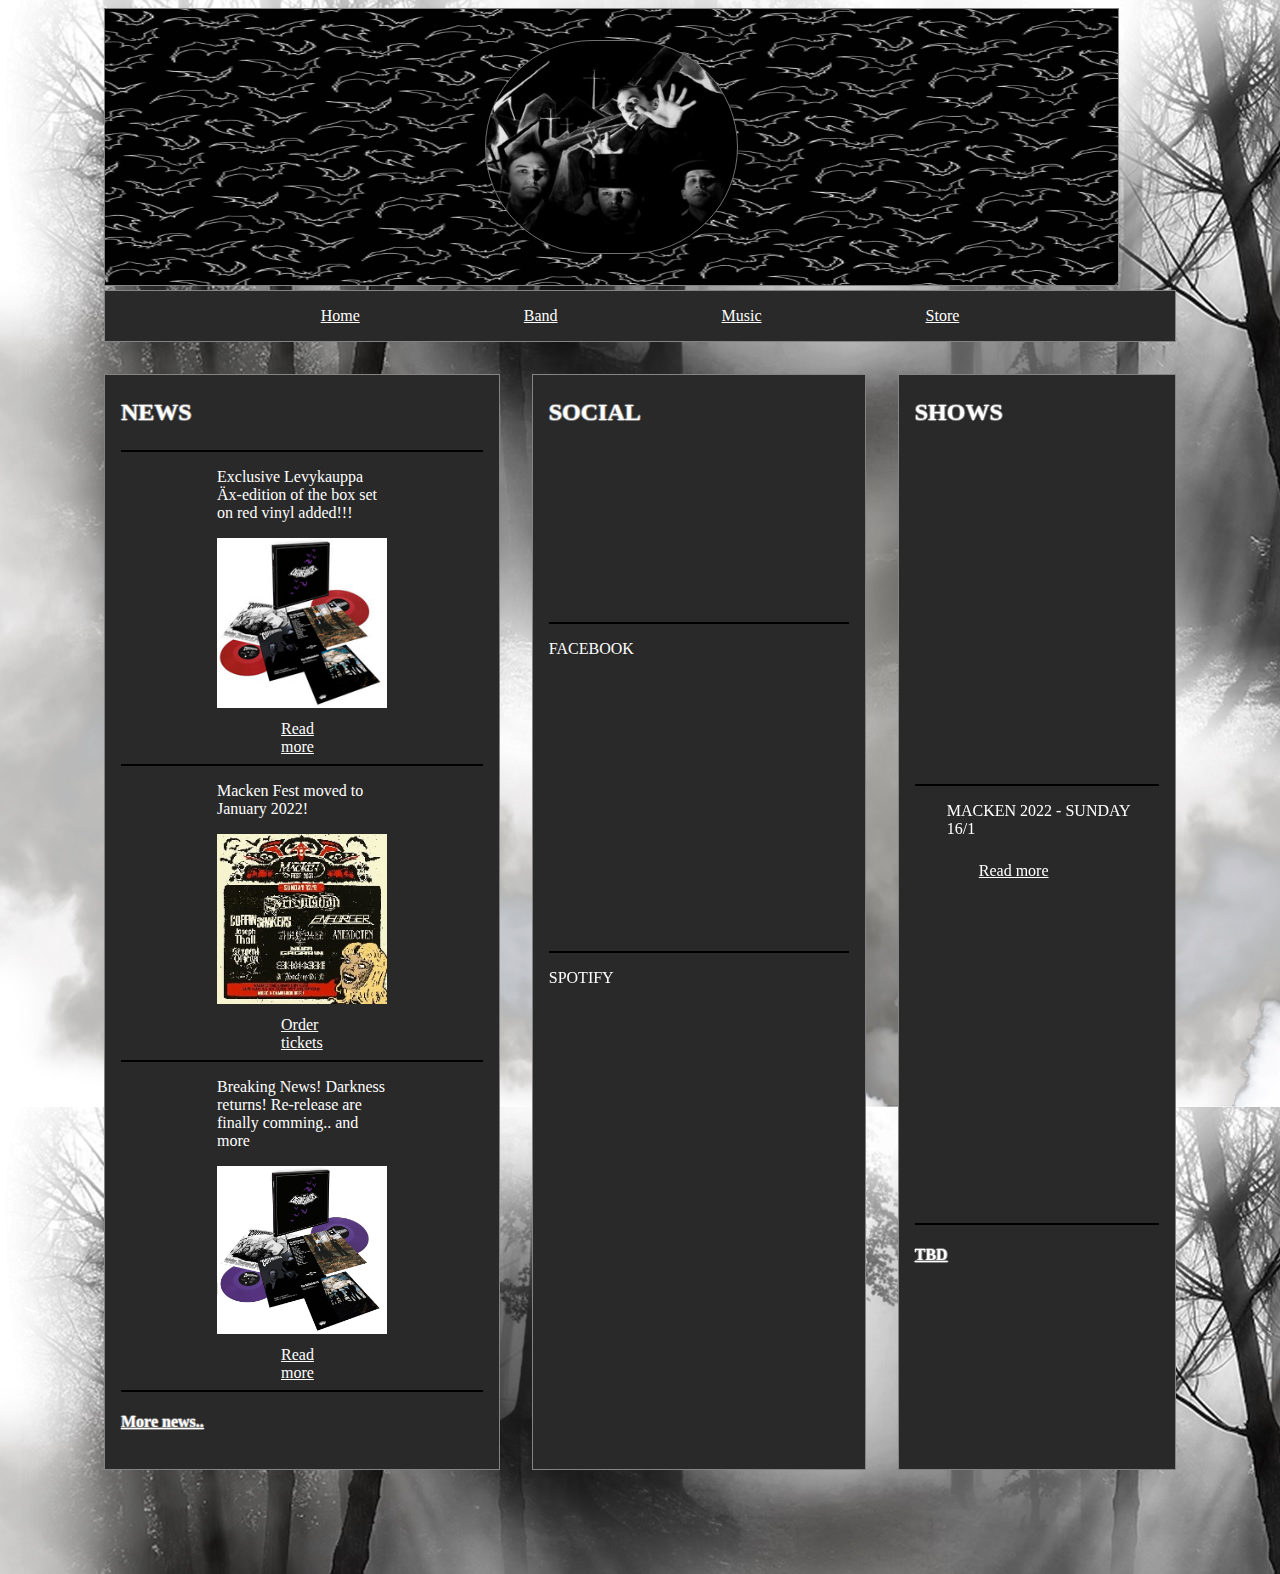
==== commit 5eb19afd: "added nav and header img to all" ====
--- a/index.html
+++ b/index.html
@@ -106,11 +106,6 @@
 
      <span class="line_news"></span>
 
-     <section class=lastfm_tab>
-        <!-- <p>LAST FM</p> -->
-     </section>
-
-    <!-- <span class="line_news"></span> -->
 
      <section class=spotify_tab>
          <p>SPOTIFY</p>
--- a/body_home.css
+++ b/body_home.css
@@ -312,7 +312,16 @@
             padding-left: 2em;
 
         }
-         
+
+        .facebook_tab {
+
+            color:#FFFFFF;
+        }
+
+        .spotify_tab {
+
+            color:#FFFFFF
+        }
 
     
     .line_news {
@@ -327,7 +336,7 @@
         grid-column: 1fr,;
         grid-row:1ft;
         gap: 0px;
-        margin: 6em;
+        margin: 8em;
         padding: 1em;
         padding-top: 0em;
         border-width: 0.1em;
@@ -348,7 +357,7 @@
         grid-column: 1fr,;
         grid-row:1ft;
         gap: 0px;
-        margin: 6em;
+        margin: 8em;
         padding: 1em;
         padding-top: 0em;
         border-width: 0.1em;
@@ -374,7 +383,9 @@
 {
     .header_picture {
         max-width: 100%;
-        height: auto; 
+        height: auto;
+        padding-left:6em;
+        padding-right:6em; 
     }
 
     a:link {
@@ -483,6 +494,17 @@
     
 }
 
+.facebook_tab {
+
+    color:#FFFFFF;
+    
+}
+
+.spotify_tab {
+
+    color:#FFFFFF
+}
+
 #social_home_tab {
     background-color: #292929;
     display: grid;
@@ -513,21 +535,21 @@
 
 .news_new_merch {
 
-    padding-left:4em;
-    padding-right:4em;
+    padding-left:6em;
+    padding-right:6em;
     color:#FFFFFF;
 }
 
 .news_info_festival {
-    padding-left:4em;
-    padding-right:4em;
+    padding-left:6em;
+    padding-right:6em;
     color:#FFFFFF;
 }
 
 .news_breaking_news {
 
-    padding-left:4em;
-    padding-right:4em;
+    padding-left:6em;
+    padding-right:6em;
     color:#FFFFFF;
 }
 
